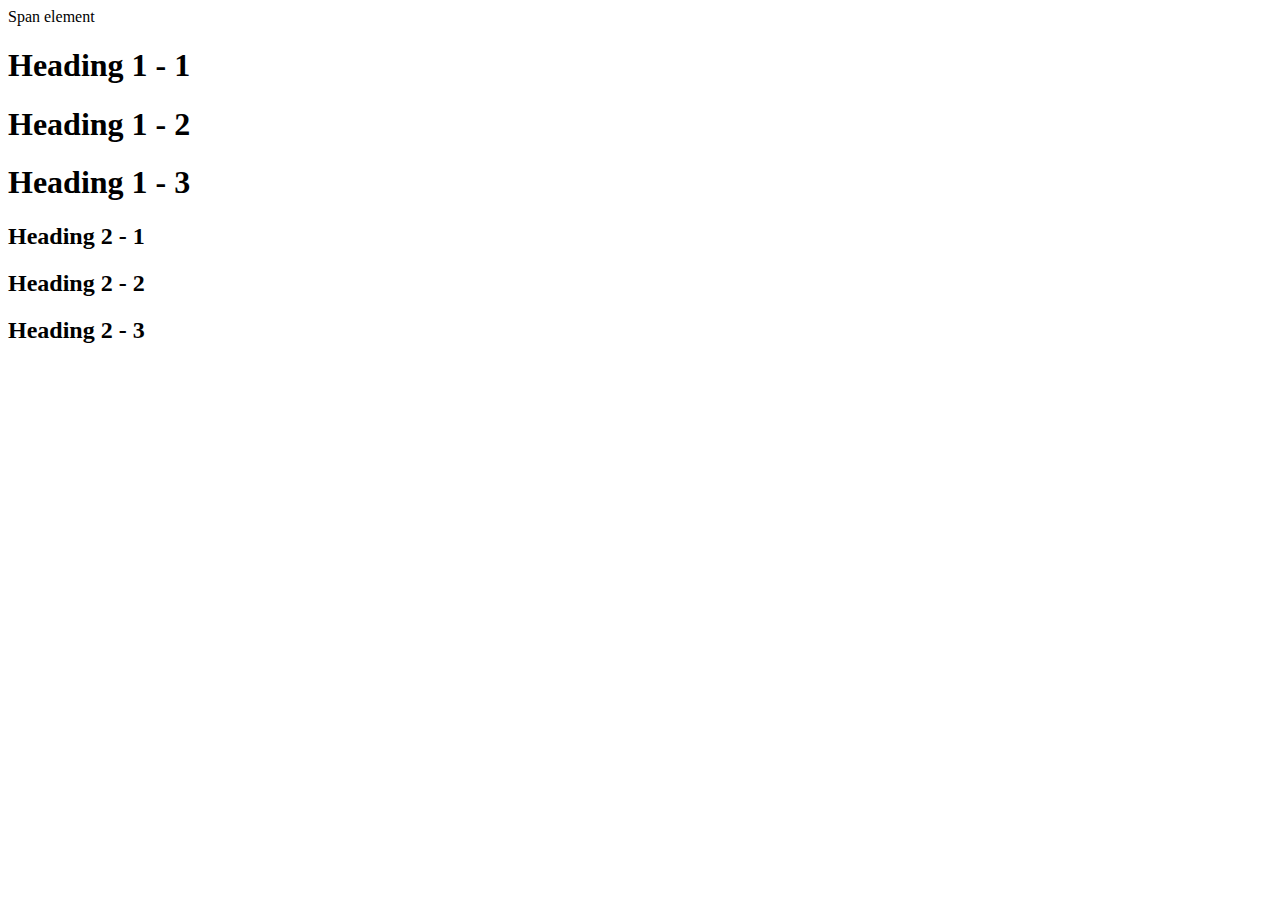
==== styletest.html @ daffd4f2 "css test page and css file" ====
<!DOCTYPE html>
<html>
<head>
	<meta charset="utf-8">
	<meta name="viewport" content="width=device-width, initial-scale=1">
	<title>Styletest</title>
	<link rel="stylesheet" type="text/css" href="css/csstest.css">
</head>
<body>
	<span>Span element</span>
	<h1 class="uppercase"><span>Heading 1</span> - 1</h1>
	<h1 class="big">Heading 1 - 2</h1>
	<h1>Heading 1 - 3</h1>
	<h2 class="big uppercase">Heading 2 - 1</h1>
	<h2 class="uppercase">Heading 2 - 2</h1>
	<h2 class="big">Heading 2 - 3</h1>

</body>
</html>
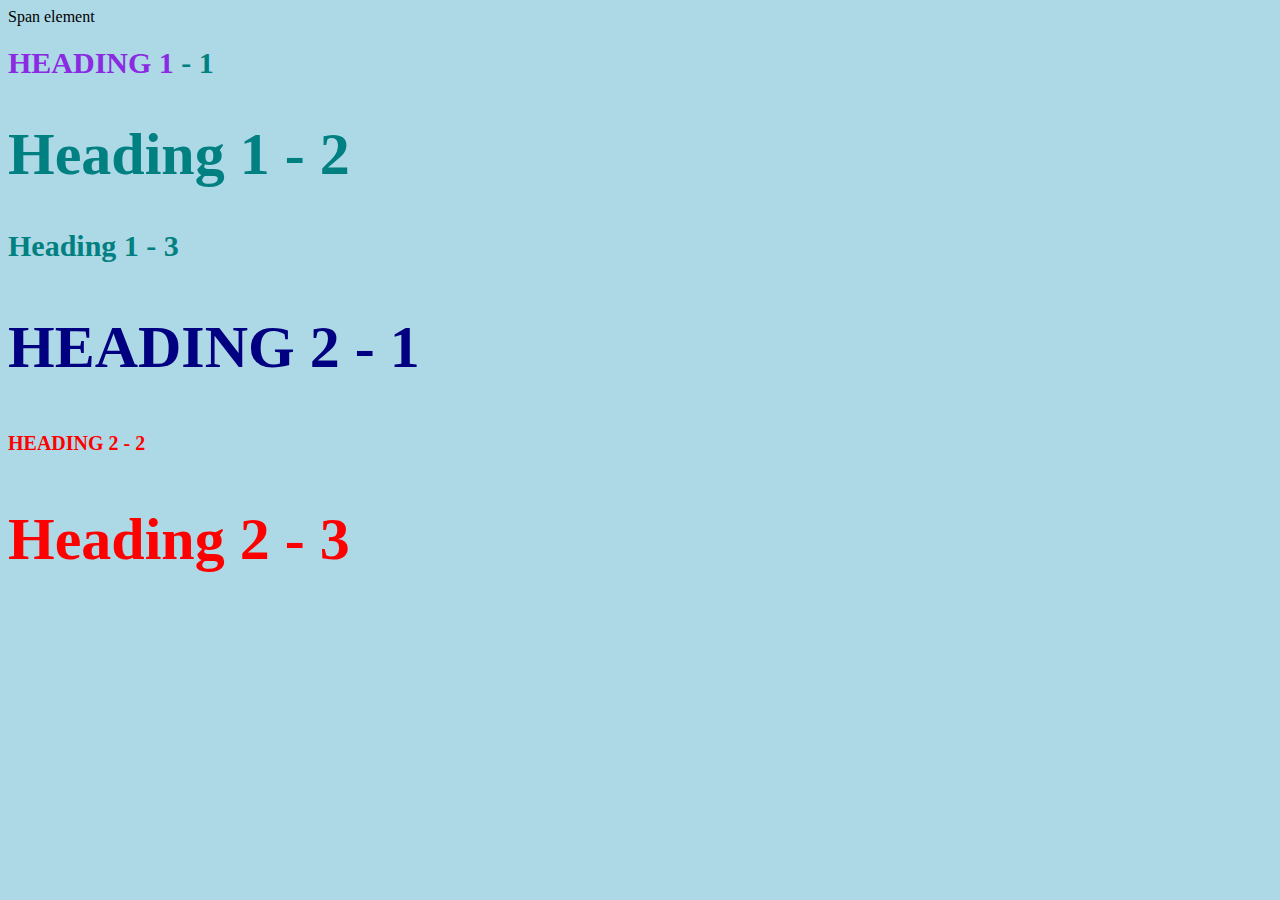
==== commit 88b4e4f3: "fixed link to css file" ====
--- a/styletest.html
+++ b/styletest.html
@@ -4,7 +4,7 @@
 	<meta charset="utf-8">
 	<meta name="viewport" content="width=device-width, initial-scale=1">
 	<title>Styletest</title>
-	<link rel="stylesheet" type="text/css" href="css/csstest.css">
+	<link rel="stylesheet" type="text/css" href="test.css">
 </head>
 <body>
 	<span>Span element</span>
--- a/test.css
+++ b/test.css
@@ -0,0 +1,23 @@
+body{
+	background-color: lightblue;
+}
+h1{
+font-size: 30px;
+color: teal;
+}
+h2{
+color: red;
+font-size: 20px;
+}
+.big{
+font-size: 60px;
+}
+.uppercase{
+text-transform: uppercase;
+}
+.big.uppercase{
+color: navy;
+}
+h1 span{
+color: blueviolet;
+}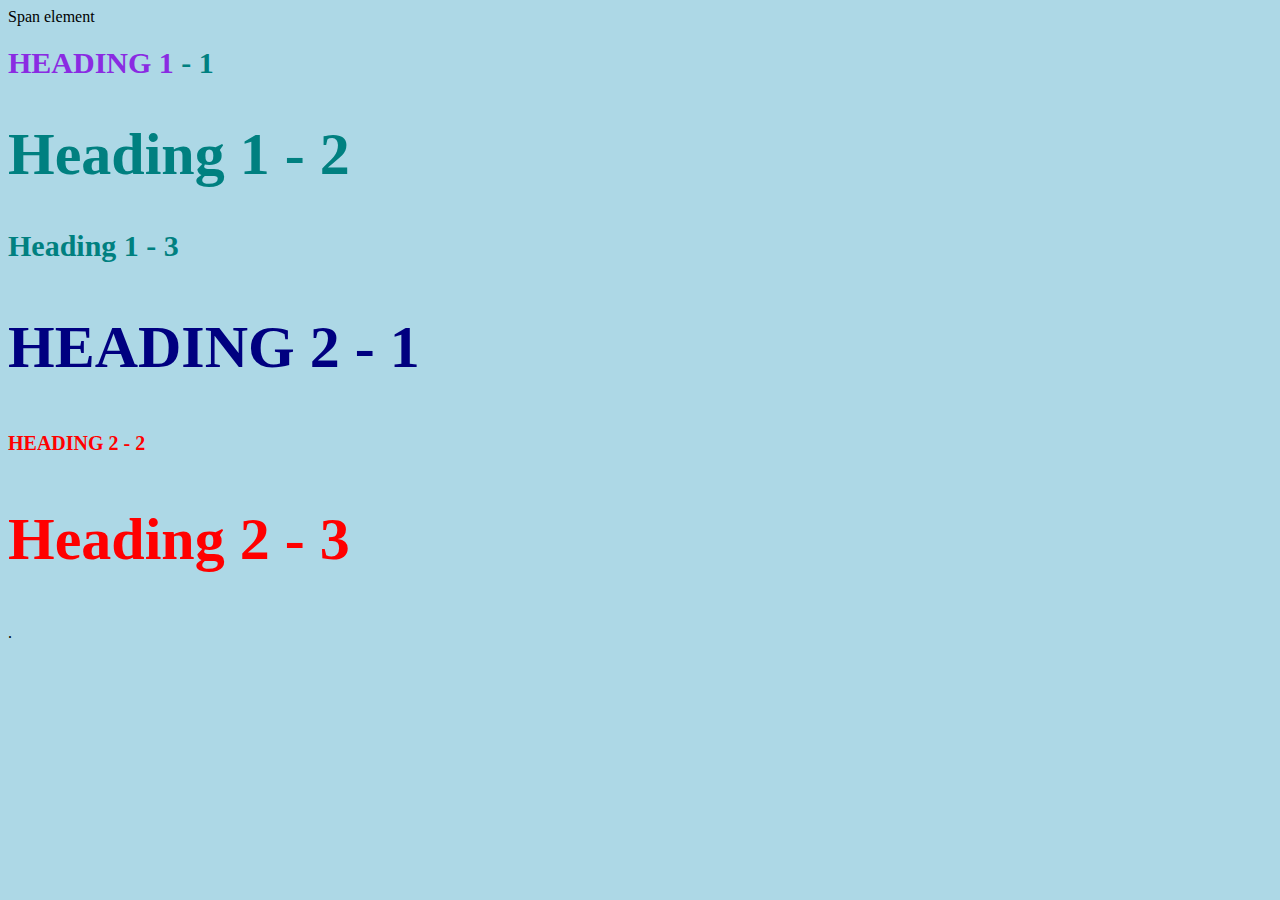
==== commit 4e8e8ea6: "start to write michael jordan website" ====
--- a/styletest.html
+++ b/styletest.html
@@ -16,4 +16,5 @@
 	<h2 class="big">Heading 2 - 3</h1>
 
 </body>
-</html>+</html>
+.